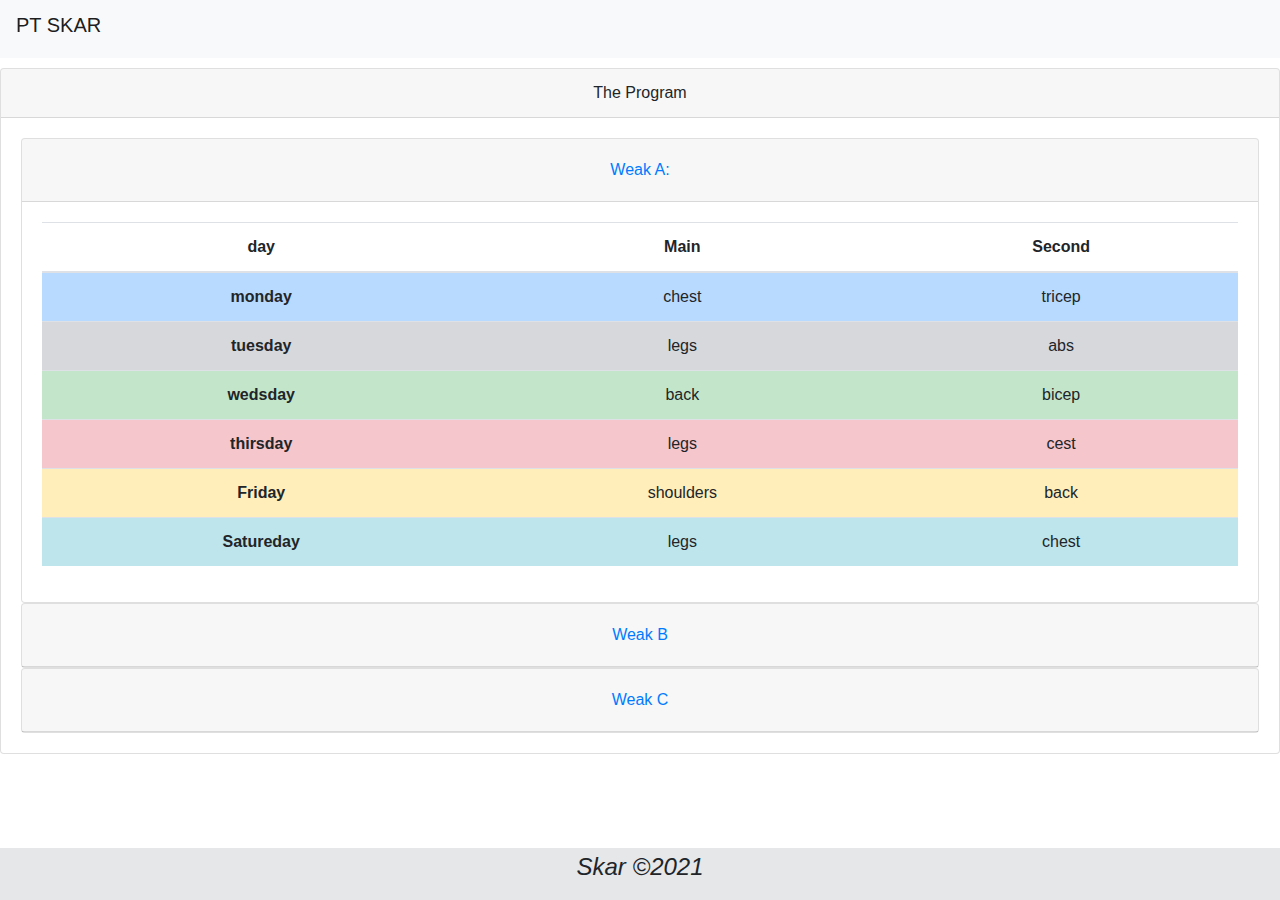
==== index.html @ 46abe0c2 "Add files via upload" ====
<!DOCTYPE html>
<html lang="en">
<head>
    <meta charset="UTF-8">
    <meta http-equiv="X-UA-Compatible" content="IE=edge">
    <meta name="viewport" content="width=device-width, initial-scale=1.0">
    <link rel="stylesheet" href="style.css">
    <link rel="stylesheet" href="https://maxcdn.bootstrapcdn.com/bootstrap/4.0.0/css/bootstrap.min.css" integrity="sha384-Gn5384xqQ1aoWXA+058RXPxPg6fy4IWvTNh0E263XmFcJlSAwiGgFAW/dAiS6JXm" crossorigin="anonymous">
    <title>Document</title>
</head>
<body>
    <header>
        <!-- As a heading -->
        <nav class="navbar navbar-light bg-light">
            <span class="navbar-brand mb-0 h1"><div class="title"><h5>PT SKAR<h5></class></span>
        </nav>
    </header>
    <div class="card text-center">
        <div class="card-header">
          The Program
        </div>
        
        <div class="card-body">

            <div id="accordion">
                <div class="card">
                <div class="card-header" id="headingOne">
                    <h5 class="mb-0">
                    <button class="btn btn-link" data-toggle="collapse" data-target="#collapseOne" aria-expanded="true" aria-controls="collapseOne">
                        Weak A:
                    </button>
                    </h5>
                </div>
            
                <div id="collapseOne" class="collapse show" aria-labelledby="headingOne" data-parent="#accordion">
                    <div class="card-body">
                        
                        <table class="table table-hover">
                            <thead>
                              <tr>
                                <th scope="col">day</th>
                                <th scope="col">Main</th>
                                <th scope="col">Second</th>
                              </tr>
                            </thead>
                            <tbody>

                             <tr class="table-primary" id="modaltable">
                                    <th scope="row">monday</th>
                                    <td>chest</td>
                                    <td>tricep</td>
                                </div>
                              </tr>
                              <tr class="table-secondary" id="modaltable1">
                                <th scope="row">tuesday</th>
                                <td>legs</td>
                                <td>abs</td>
                              </tr>
                              <tr class="table-success" id="modaltable2">
                                <th scope="row">wedsday</th>
                                <td>back</td>
                                <td>bicep</td>
                              </tr>
                              <tr class="table-danger" id="modaltable3">
                                <th scope="row">thirsday</th>
                                <td>legs</td>
                                <td>cest</td>
                              </tr>
                              <tr class="table-warning" id="modaltable4">
                                <th scope="row">Friday</th>
                                <td>shoulders</td>
                                <td>back</td>
                              </tr>
                              <tr class="table-info" id="modaltable5">
                                <th scope="row">Satureday</th>
                                <td>legs</td>
                                <td>chest</td>
                              </tr>
                            </tbody>
                          </table>
                    </div>
                </div>
                </div>
                <div class="card">
                <div class="card-header" id="headingTwo">
                    <h5 class="mb-0">
                    <button class="btn btn-link collapsed" data-toggle="collapse" data-target="#collapseTwo" aria-expanded="false" aria-controls="collapseTwo">
                        Weak B
                    </button>
                    </h5>
                </div>
                <div id="collapseTwo" class="collapse" aria-labelledby="headingTwo" data-parent="#accordion">
                    <div class="card-body">
                        <table  class="table table-hover">
                            <thead>
                              <tr>
                                <th scope="col">day</th>
                                <th scope="col">Main</th>
                                <th scope="col">Second</th>
                              </tr>
                            </thead>
                            <tbody>
                              <tr class="table-primary">
                                <th scope="row">monday</th>
                                <td>chest</td>
                                <td>tricep</td>
                              </tr>
                              <tr class="table-secondary">
                                <th scope="row">tuesday</th>
                                <td>legs</td>
                                <td>abs</td>
                              </tr>
                              <tr class="table-success">
                                <th scope="row">wedsday</th>
                                <td>back</td>
                                <td>bicep</td>
                              </tr>
                              <tr class="table-danger">
                                <th scope="row">thirsday</th>
                                <td>legs</td>
                                <td>cest</td>
                              </tr>
                              <tr class="table-warning">
                                <th scope="row">satureday</th>
                                <td>shoulders</td>
                                <td>back</td>
                              </tr>
                              <tr class="table-info">
                                <th scope="row">wedsday</th>
                                <td>legs</td>
                                <td>chest</td>
                              </tr>
                            </tbody>
                          </table>
                    </div>
                </div>
                </div>
                <div class="card">
                <div class="card-header" id="headingThree">
                    <h5 class="mb-0">
                    <button class="btn btn-link collapsed" data-toggle="collapse" data-target="#collapseThree" aria-expanded="false" aria-controls="collapseThree">
                        Weak C
                    </button>
                    </h5>
                </div>
                <div id="collapseThree" class="collapse" aria-labelledby="headingThree" data-parent="#accordion">
                    <div class="card-body">
                        <table  class="table table-hover">
                            <thead>
                              <tr>
                                <th scope="col">day</th>
                                <th scope="col">Main</th>
                                <th scope="col">Second</th>
                              </tr>
                              <tbody>
                                <tr class="table-primary">
                                  <th scope="row">monday</th>
                                  <td>chest</td>
                                  <td>tricep</td>
                                </tr>
                                <tr class="table-secondary">
                                  <th scope="row">tuesday</th>
                                  <td>legs</td>
                                  <td>abs</td>
                                </tr>
                                <tr class="table-success">
                                  <th scope="row">wedsday</th>
                                  <td>back</td>
                                  <td>bicep</td>
                                </tr>
                            </tbody>
                          </table>
                    </div>
                </div>
                </div>
            </div>
            <div class="modal fade" id="myModal">
            <div class="modal-dialog">
              <div class="modal-content">
                <div class="modal-header">
                  <button type="button" class="close" data-dismiss="modal" aria-label="Close"><span aria-hidden="true">&times;</span></button>
                </div>
                <div class="modal-body">
                    <table class="table">
                <!--WEEK1-MONDAY-->
                        <thead>
                          <tr>
                            <th scope="col">#</th>
                            <th scope="col">exercise</th>
                            <th scope="col">sets&reps</th>
                            <th scope="col">pause</th>
                          </tr>
                        </thead>
                        <tbody>
                          <tr>
                            <th scope="row">1</th>
                            <td>incline DBpress</td>
                            <td>4x12</td>
                            <td>1-2min</td>
                          </tr>
                          <tr>
                            <th scope="row">2</th>
                            <td>benchpress</td>
                            <td>4x10</td>
                            <td>2min</td>
                          </tr>
                          <tr>
                            <th scope="row">3</th>
                            <td>Machine seated chestPress</td>
                            <td>4x12</td>
                            <td>1-2min</td>
                          </tr>
                          <tr>
                            <th scope="row">4</th>
                            <td>cable-high to low</td>
                            <td>4x15</td>
                            <td>3min</td>
                          </tr>
                          <tr>
                            <th scope="row">5</th>
                            <td>cable pushdown</td>
                            <td>4x10</td>
                            <td>1min</td>
                          </tr>
                          <tr>
                            <th scope="row">6</th>
                            <td>single arm ropepull</td>
                            <td>4x10</td>
                            <td>1min</td>
                          </tr>
                          <tr>
                            <th scope="row">7</th>
                            <td>close bench</td>
                            <td>4x12</td>
                            <td>2min</td>
                          </tr>
                        </tbody>
                      </table>
                </div>
                <div class="modal-footer">

                </div>
              </div><!-- /.modal-content -->
            </div><!-- /.modal-dialog -->
          </div><!-- /.modal -->
        </div>

        <div class="modal fade" id="myModal1">
            <div class="modal-dialog">
              <div class="modal-content">
                <div class="modal-header">
                  <button type="button" class="close" data-dismiss="modal" aria-label="Close"><span aria-hidden="true">&times;</span></button>
                </div>
                <div class="modal-body">
                    <table class="table">
                <!--WEEK1-TUESDAY-->
                        <thead>
                            <tr>
                                <th scope="col">#</th>
                                <th scope="col">exercise</th>
                                <th scope="col">sets&reps</th>
                                <th scope="col">pause</th>
                              </tr>
                            </thead>
                            <tbody>
                              <tr>
                                <th scope="row">1</th>
                                <td>leg extentions</td>
                                <td>3x15</td>
                                <td>1-2min</td>
                              </tr>
                              <tr>
                                <th scope="row">2</th>
                                <td>leg press</td>
                                <td>4x12</td>
                                <td>2min</td>
                              </tr>
                              <tr>
                                <th scope="row">3</th>
                                <td>sumo DL</td>
                                <td>4x15</td>
                                <td>1min</td>
                              </tr>
                              <tr>
                                <th scope="row">4</th>
                                <td>squats</td>
                                <td>4x12</td>
                                <td>1min</td>
                              </tr>
                              <tr>
                                <th scope="row">5</th>
                                <td>hamstring-curls</td>
                                <td>4x15</td>
                                <td>1min</td>
                              </tr>
                              <tr>
                                <th scope="row">6</th>
                                <td>Ab Machine</td>
                                <td>4x12</td>
                                <td>2min</td>
                              </tr>
                            </tbody>
                      </table>
                </div>
                <div class="modal-footer">

                </div>
              </div><!-- /.modal-content -->
            </div><!-- /.modal-dialog -->
          </div><!-- /.modal -->
        </div>

        <div class="modal fade" id="myModal2">
            <div class="modal-dialog">
              <div class="modal-content">
                <div class="modal-header">
                  <button type="button" class="close" data-dismiss="modal" aria-label="Close"><span aria-hidden="true">&times;</span></button>
                </div>
                <div class="modal-body">
                    <table class="table">
                    <!--WEEK1-WEDSDAY-->
                        <thead>
                            <tr>
                                <th scope="col">#</th>
                                <th scope="col">exercise</th>
                                <th scope="col">sets&reps</th>
                                <th scope="col">pause</th>
                              </tr>
                            </thead>
                            <tbody>
                              <tr>
                                <th scope="row">1</th>
                                <td>lat-pulldowns</td>
                                <td>4x12</td>
                                <td>1-2min</td>
                              </tr>
                              <tr>
                                <th scope="row">2</th>
                                <td>cable-pullovers</td>
                                <td>4x15</td>
                                <td>2min</td>
                              </tr>
                              <tr>
                                <th scope="row">3</th>
                                <td>undergrip-seatedrows</td>
                                <td>4x12</td>
                                <td>1min</td>
                              </tr>
                              <tr>
                                <th scope="row">4</th>
                                <td>3/4 deadlift</td>
                                <td>4x10</td>
                                <td>1min</td>
                              </tr>
                              <tr>
                                <th scope="row">5</th>
                                <td>barbell-rows</td>
                                <td>4x10</td>
                                <td>1min</td>
                              </tr>
                              <tr>
                                <th scope="row">7</th>
                                <td>dbCurls</td>
                                <td>3x15</td>
                                <td>1min</td>
                              </tr>
                              <tr>
                                <th scope="row">6</th>
                                <td>Seated incline dbCurl</td>
                                <td>4x12</td>
                                <td>1min</td>
                              </tr>
                              <tr>
                                <th scope="row">7</th>
                                <td>21's</td>
                                <td>3x</td>
                                <td>1min</td>
                              </tr>
                              <tr>
                            </tbody>
                        </tbody>
                      </table>
                </div>
                <div class="modal-footer">

                </div>
              </div><!-- /.modal-content -->
            </div><!-- /.modal-dialog -->
          </div><!-- /.modal -->
        </div>

        <div class="modal fade" id="myModal3">
            <div class="modal-dialog">
              <div class="modal-content">
                <div class="modal-header">
                  <button type="button" class="close" data-dismiss="modal" aria-label="Close"><span aria-hidden="true">&times;</span></button>
                </div>
                <div class="modal-body">
                    <table class="table">
                    <!--WEEK1-FRIDAY-->
                        <thead>
                            <tr>
                                <th scope="col">#</th>
                                <th scope="col">exercise</th>
                                <th scope="col">sets&reps</th>
                                <th scope="col">pause</th>
                              </tr>
                            </thead>
                            <tbody>
                                <tr>
                                <th scope="row">1</th>
                                    <td>leg extentions</td>
                                    <td>3x15</td>
                                    <td>1-2min</td>
                                  </tr>
                                  <tr>
                                    <th scope="row">2</th>
                                    <td>leg press</td>
                                    <td>4x12</td>
                                    <td>2min</td>
                                  </tr>
                                  <tr>
                                    <th scope="row">3</th>
                                    <td>sumo DL</td>
                                    <td>4x15</td>
                                    <td>1min</td>
                                  </tr>
                                  <tr>
                                    <th scope="row">4</th>
                                    <td>squats</td>
                                    <td>4x12</td>
                                    <td>1min</td>
                                  </tr>
                                  <tr>
                                    <th scope="row">5</th>
                                    <td>hamstring-curls</td>
                                    <td>4x15</td>
                                    <td>1min</td>
                                  </tr>
                                  <tr>
                                    <th scope="row">1</th>
                                    <td>Decline-bench</td>
                                    <td>4x15</td>
                                    <td>1-2min</td>
                                  </tr>
                                  <tr>
                                    <th scope="row">2</th>
                                    <td>Machine seated chestPress</td>
                                    <td>4x12</td>
                                    <td>2min</td>
                                  </tr>
                                  <tr>
                                    <th scope="row">3</th>
                                    <td>seated flyes</td>
                                    <td>4x12</td>
                                    <td>1-2min</td>
                                  </tr>
                                  <tr>
                            </tbody>
                        </tbody>
                      </table>
                </div>
                <div class="modal-footer">

                </div>
              </div><!-- /.modal-content -->
            </div><!-- /.modal-dialog -->
          </div><!-- /.modal -->
        </div>

            <div class="modal fade" id="myModal4">
                <div class="modal-dialog">
                <div class="modal-content">
                    <div class="modal-header">
                    <button type="button" class="close" data-dismiss="modal" aria-label="Close"><span aria-hidden="true">&times;</span></button>
                    </div>
                    <div class="modal-body">
                        <table class="table">
                     <!--WEEK1-SATUREDAY-->                       
                            <thead>
                                <tr>
                                    <th scope="col">#</th>
                                    <th scope="col">exercise</th>
                                    <th scope="col">sets&reps</th>
                                    <th scope="col">pause</th>
                                  </tr>
                                </thead>
                                <tbody>
                                    <th scope="row">1</th>
                                    <td>side-laterals</td>
                                    <td>4x15</td>
                                    <td>1min</td>
                                  </tr>
                                  <tr>
                                    <th scope="row">2</th>
                                    <td>front-raieses</td>
                                    <td>4x15</td>
                                    <td>1min</td>
                                  </tr>
                                  <tr>
                                    <th scope="row">3</th>
                                    <td>Seated reardelt-flyes</td>
                                    <td>4x15</td>
                                    <td>1min</td>
                                  </tr>
                                  <tr>
                                    <th scope="row">4</th>
                                    <td>overhead press</td>
                                    <td>4x12</td>
                                    <td>2min</td>
                                  </tr>
                                  <tr>
                                    <th scope="row">4</th>
                                    <td>seated DBpress</td>
                                    <td>4x15</td>
                                    <td>1min</td>
                                  </tr>
                                  <th scope="row">1</th>
                                  <td>lat-pulldowns</td>
                                  <td>4x12</td>
                                  <td>1-2min</td>
                                </tr>
                                <tr>
                                  <th scope="row">2</th>
                                  <td>cable-pullovers</td>
                                  <td>4x15</td>
                                  <td>2min</td>
                                </tr>
                                <tr>
                                  <th scope="row">3</th>
                                  <td>undergrip-seatedrows</td>
                                  <td>4x12</td>
                                  <td>1min</td>
                                </tr>
                                <tr>
                                  <th scope="row">4</th>
                                  <td>3/4 deadlift</td>
                                  <td>4x10</td>
                                  <td>1min</td>
                                </tr>
                                <tr>
                                </tbody>
                            </tbody>
                          </table>
                    </div>
                    <div class="modal-footer">

                    </div>
                </div><!-- /.modal-content -->
                </div><!-- /.modal-dialog -->
            </div><!-- /.modal -->
            </div>

        <div class="modal fade" id="myModal5">
            <div class="modal-dialog">
            <div class="modal-content">
                <div class="modal-header">
                <button type="button" class="close" data-dismiss="modal" aria-label="Close"><span aria-hidden="true">&times;</span></button>
                </div>
                <div class="modal-body">
                    <table class="table">
                    <!--WEEK1-SATUREDAY-->
                        <thead>
                            <tr>
                                <th scope="col">#</th>
                                <th scope="col">exercise</th>
                                <th scope="col">sets&reps</th>
                                <th scope="col">pause</th>
                              </tr>
                            </thead>
                            <tbody>
                              <tr>
                                <th scope="row">1</th>
                                    <td>leg extentions</td>
                                    <td>3x15</td>
                                    <td>1-2min</td>
                                  </tr>
                                  <tr>
                                    <th scope="row">2</th>
                                    <td>leg press</td>
                                    <td>4x12</td>
                                    <td>2min</td>
                                  </tr>
                                  <tr>
                                    <th scope="row">3</th>
                                    <td>sumo DL</td>
                                    <td>4x15</td>
                                    <td>1min</td>
                                  </tr>
                                  <tr>
                                    <th scope="row">4</th>
                                    <td>squats</td>
                                    <td>4x12</td>
                                    <td>1min</td>
                                  </tr>
                                  <tr>
                                    <th scope="row">5</th>
                                    <td>hamstring-curls</td>
                                    <td>4x15</td>
                                    <td>1min</td>
                                  </tr>
                            </tbody>
                        </tbody>
                      </table>
                </div>
                <div class="modal-footer">

                </div>
            </div><!-- /.modal-content -->
            </div><!-- /.modal-dialog -->
        </div><!-- /.modal -->
        </div>

        <footer id="footer">
            <h4>Skar &copy2021</h4>
        </footer>
    
      <script src="https://code.jquery.com/jquery-3.2.1.slim.min.js" integrity="sha384-KJ3o2DKtIkvYIK3UENzmM7KCkRr/rE9/Qpg6aAZGJwFDMVNA/GpGFF93hXpG5KkN" crossorigin="anonymous"></script>
        <script src="https://cdnjs.cloudflare.com/ajax/libs/popper.js/1.12.9/umd/popper.min.js" integrity="sha384-ApNbgh9B+Y1QKtv3Rn7W3mgPxhU9K/ScQsAP7hUibX39j7fakFPskvXusvfa0b4Q" crossorigin="anonymous"></script>
        <script src="https://maxcdn.bootstrapcdn.com/bootstrap/4.0.0/js/bootstrap.min.js" integrity="sha384-JZR6Spejh4U02d8jOt6vLEHfe/JQGiRRSQQxSfFWpi1MquVdAyjUar5+76PVCmYl" crossorigin="anonymous">
        
        </script>
        <script src="/app.js">
        </script>
</body>
</html>
---- style.css ----
#modaltable{
    cursor: pointer;
}

#footer{
    font-family: Arial, sans-serif;
    font-style:italic;
    font-weight: bold;

    padding-top: 5px;
    padding-bottom: 10px;
    background-color: rgb(229, 231, 233);
    text-align: center;
    position: fixed;
    bottom: 0px;
    width: 100%;
    display: block;
}

header{
    margin-bottom: 10px;
}
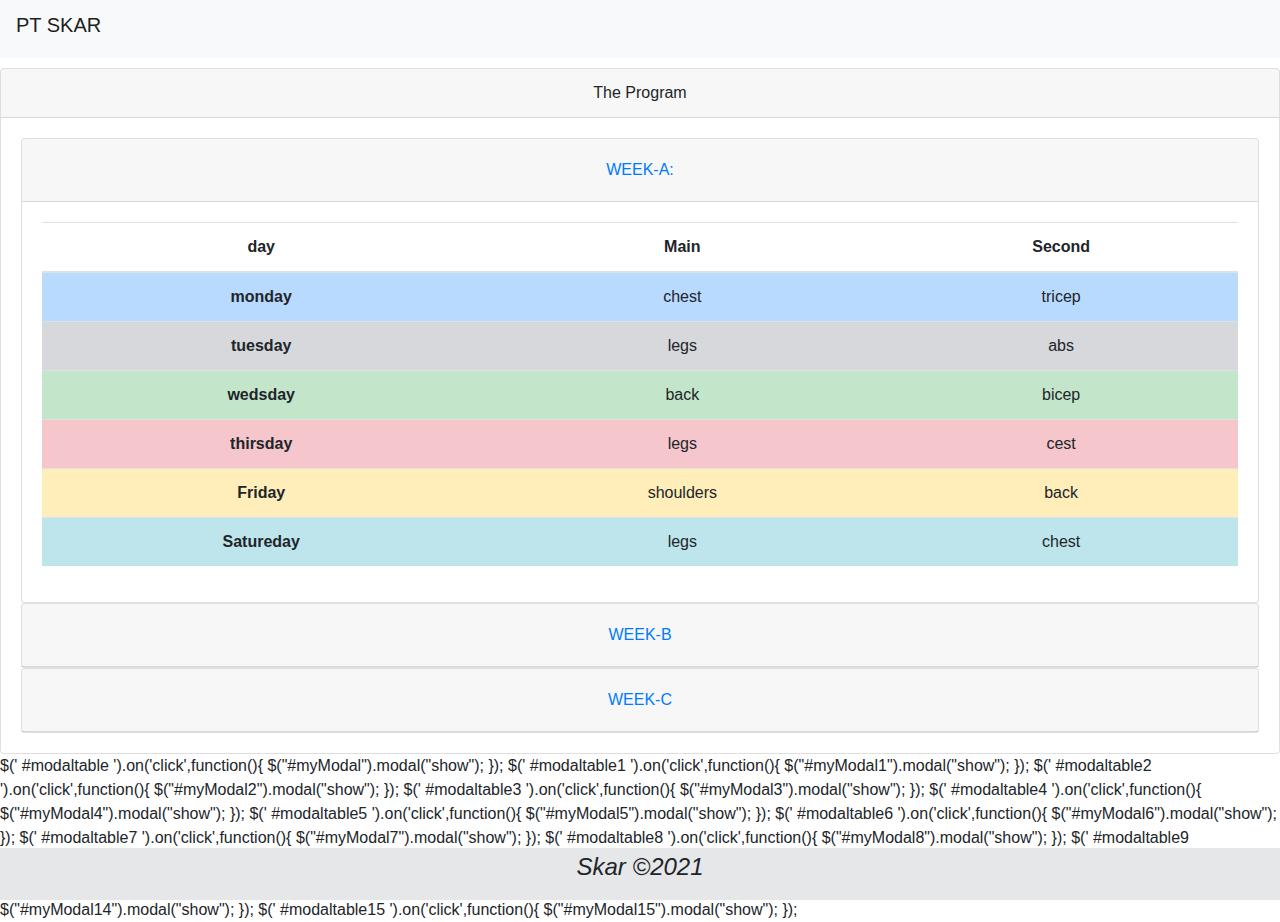
==== commit 06f49084: "Update index.html" ====
--- a/index.html
+++ b/index.html
@@ -27,7 +27,7 @@
                 <div class="card-header" id="headingOne">
                     <h5 class="mb-0">
                     <button class="btn btn-link" data-toggle="collapse" data-target="#collapseOne" aria-expanded="true" aria-controls="collapseOne">
-                        Weak A:
+                        WEEK-A:
                     </button>
                     </h5>
                 </div>
@@ -85,7 +85,7 @@
                 <div class="card-header" id="headingTwo">
                     <h5 class="mb-0">
                     <button class="btn btn-link collapsed" data-toggle="collapse" data-target="#collapseTwo" aria-expanded="false" aria-controls="collapseTwo">
-                        Weak B
+                      WEEK-B
                     </button>
                     </h5>
                 </div>
@@ -100,33 +100,33 @@
                               </tr>
                             </thead>
                             <tbody>
-                              <tr class="table-primary">
+                              <tr class="table-primary" id="modaltable6">
                                 <th scope="row">monday</th>
+                                <td>Shoulders</td>
+                                <td>arms</td>
+                              </tr>
+                              <tr class="table-secondary" id="modaltable7">
+                                <th scope="row">tuesday</th>
+                                <td>chest</td>
+                                <td>back</td>
+                              </tr>
+                              <tr class="table-success" id="modaltable8">
+                                <th scope="row">wedsday</th>
+                                <td>legs</td>
+                                <td>bicep</td>
+                              </tr>
+                              <tr class="table-danger" id="modaltable9">
+                                <th scope="row">thirsday</th>
                                 <td>chest</td>
                                 <td>tricep</td>
                               </tr>
-                              <tr class="table-secondary">
-                                <th scope="row">tuesday</th>
-                                <td>legs</td>
-                                <td>abs</td>
-                              </tr>
-                              <tr class="table-success">
-                                <th scope="row">wedsday</th>
-                                <td>back</td>
-                                <td>bicep</td>
-                              </tr>
-                              <tr class="table-danger">
-                                <th scope="row">thirsday</th>
-                                <td>legs</td>
-                                <td>cest</td>
-                              </tr>
-                              <tr class="table-warning">
-                                <th scope="row">satureday</th>
+                              <tr class="table-warning" id="modaltable10">
+                                <th scope="row">Friday</th>
                                 <td>shoulders</td>
                                 <td>back</td>
                               </tr>
-                              <tr class="table-info">
-                                <th scope="row">wedsday</th>
+                              <tr class="table-info" id="modaltable11">
+                                <th scope="row">Satureday</th>
                                 <td>legs</td>
                                 <td>chest</td>
                               </tr>
@@ -139,13 +139,14 @@
                 <div class="card-header" id="headingThree">
                     <h5 class="mb-0">
                     <button class="btn btn-link collapsed" data-toggle="collapse" data-target="#collapseThree" aria-expanded="false" aria-controls="collapseThree">
-                        Weak C
+                      WEEK-C
                     </button>
                     </h5>
                 </div>
                 <div id="collapseThree" class="collapse" aria-labelledby="headingThree" data-parent="#accordion">
                     <div class="card-body">
                         <table  class="table table-hover">
+                          <!--WEEK-C-->
                             <thead>
                               <tr>
                                 <th scope="col">day</th>
@@ -153,20 +154,20 @@
                                 <th scope="col">Second</th>
                               </tr>
                               <tbody>
-                                <tr class="table-primary">
+                                <tr class="table-primary" id="modaltable12">
                                   <th scope="row">monday</th>
                                   <td>chest</td>
-                                  <td>tricep</td>
+                                  <td>arms</td>
                                 </tr>
-                                <tr class="table-secondary">
-                                  <th scope="row">tuesday</th>
+                                <tr class="table-secondary" id="modaltable13">
+                                  <th scope="row">wedsday</th>
+                                  <td>back</td>
+                                  <td>shoulders</td>
+                                </tr>
+                                <tr class="table-success" id="modaltable14">
+                                  <th scope="row">Friday</th>
                                   <td>legs</td>
                                   <td>abs</td>
-                                </tr>
-                                <tr class="table-success">
-                                  <th scope="row">wedsday</th>
-                                  <td>back</td>
-                                  <td>bicep</td>
                                 </tr>
                             </tbody>
                           </table>
@@ -476,7 +477,7 @@
                     </div>
                     <div class="modal-body">
                         <table class="table">
-                     <!--WEEK1-SATUREDAY-->                       
+                     <!--WEEK1-FRIDAY-->                       
                             <thead>
                                 <tr>
                                     <th scope="col">#</th>
@@ -538,7 +539,6 @@
                                   <td>4x10</td>
                                   <td>1min</td>
                                 </tr>
-                                <tr>
                                 </tbody>
                             </tbody>
                           </table>
@@ -599,6 +599,30 @@
                                     <td>4x15</td>
                                     <td>1min</td>
                                   </tr>
+                                  <tr>
+                                    <th scope="row">6</th>
+                                    <td>incline DBpress</td>
+                                    <td>4x12</td>
+                                    <td>1-2min</td>
+                                  </tr>
+                                  <tr>
+                                    <th scope="row">7</th>
+                                    <td>benchpress</td>
+                                    <td>4x10</td>
+                                    <td>2min</td>
+                                  </tr>
+                                  <tr>
+                                    <th scope="row">8</th>
+                                    <td>Machine seated chestPress</td>
+                                    <td>4x12</td>
+                                    <td>1-2min</td>
+                                  </tr>
+                                  <tr>
+                                    <th scope="row">9</th>
+                                    <td>cable-high to low</td>
+                                    <td>4x15</td>
+                                    <td>3min</td>
+                                  </tr>
                             </tbody>
                         </tbody>
                       </table>
@@ -610,6 +634,485 @@
             </div><!-- /.modal-dialog -->
         </div><!-- /.modal -->
         </div>
+        <div class="modal fade" id="myModal6">
+          <div class="modal-dialog">
+            <div class="modal-content">
+              <div class="modal-header">
+                <button type="button" class="close" data-dismiss="modal" aria-label="Close"><span aria-hidden="true">&times;</span></button>
+              </div>
+              <div class="modal-body">
+                  <table class="table">
+              <!--WEEKB-MONDAY-->
+                      <thead>
+                          <tr>
+                              <th scope="col">#</th>
+                              <th scope="col">exercise</th>
+                              <th scope="col">sets&reps</th>
+                              <th scope="col">pause</th>
+                            </tr>
+                          </thead>
+                          <tbody>
+                            <tr>
+                              <th scope="row">1</th>
+                              <td>heavy side-laterals</td>
+                              <td>4x10</td>
+                              <td>2min</td>
+                            </tr>
+                            <tr>
+                              <th scope="row">2</th>
+                              <td>overhead Press</td>
+                              <td>4x8</td>
+                              <td>2min</td>
+                            </tr>
+                            <tr>
+                              <th scope="row">3</th>
+                              <td>seated DBpress</td>
+                              <td>4x10</td>
+                              <td>1min</td>
+                            </tr>
+                            <tr>
+                              <th scope="row">4</th>
+                              <td>cable front-raise</td>
+                              <td>4x10 with 30sec iso on last rep</td>
+                              <td>1min</td>
+                            </tr>
+                            <tr>
+                              <th scope="row">5</th>
+                              <td>rear-delt Machine</td>
+                              <td>4x12</td>
+                              <td>2min</td>
+                            </tr>
+                            <tr>
+                              <th scope="row">6</th>
+                              <td>db-curl</td>
+                              <td>4x12</td>
+                              <td>1min</td>
+                            </tr>
+                            <tr>
+                              <th scope="row">7</th>
+                              <td>bb-curl</td>
+                              <td>3x8</td>
+                              <td>2min</td>
+                            </tr>
+                            <tr>
+                              <th scope="row">8</th>
+                              <td>hammer curl</td>
+                              <td>4x12</td>
+                              <td>1min</td>
+                            </tr>
+                            <tr>
+                              <th scope="row">9</th>
+                              <td>cable pushdown</td>
+                              <td>4x10</td>
+                              <td>2min</td>
+                            </tr>
+                            <tr>
+                              <th scope="row">10</th>
+                              <td>single-arm pull</td>
+                              <td>3x12</td>
+                              <td>2min</td>
+                            </tr>
+                            <tr>
+                              <th scope="row">11</th>
+                              <td>db scullcrusher</td>
+                              <td>3x10</td>
+                              <td>2min</td>
+                            </tr>
+                            <tr>
+                              <th scope="row">12</th>
+                              <td>Ab Machine</td>
+                              <td>4x12</td>
+                              <td>1min</td>
+                            </tr>
+                          </tbody>
+                    </table>
+              </div>
+              <div class="modal-footer">
+
+              </div>
+            </div><!-- /.modal-content -->
+          </div><!-- /.modal-dialog -->
+        </div><!-- /.modal -->
+      </div>
+      <div class="modal fade" id="myModal7">
+        <div class="modal-dialog">
+          <div class="modal-content">
+            <div class="modal-header">
+              <button type="button" class="close" data-dismiss="modal" aria-label="Close"><span aria-hidden="true">&times;</span></button>
+            </div>
+            <div class="modal-body">
+                <table class="table">
+            <!--WEEKB-TUESDAY-->
+                    <thead>
+                        <tr>
+                            <th scope="col">#</th>
+                            <th scope="col">exercise</th>
+                            <th scope="col">sets&reps</th>
+                            <th scope="col">pause</th>
+                          </tr>
+                        </thead>
+                        <tbody>
+                          <tr>
+                            <th scope="row">1</th>
+                            <td>incline dbPress</td>
+                            <td>4x8-10</td>
+                            <td>2min</td>
+                          </tr>
+                          <tr>
+                            <th scope="row">2</th>
+                            <td>bb press</td>
+                            <td>3x8</td>
+                            <td>2min</td>
+                          </tr>
+                          <tr>
+                            <th scope="row">3</th>
+                            <td>Decline-bench</td>
+                            <td>4x10</td>
+                            <td>2min</td>
+                          </tr>
+                          <tr>
+                            <th scope="row">4</th>
+                            <td>pec-dec</td>
+                            <td>4x10</td>
+                            <td>2min</td>
+                          </tr>
+                          <tr>
+                            <th scope="row">5</th>
+                            <td>pullups</td>
+                            <td>3x12</td>
+                            <td>1min</td>
+                          </tr>
+                          <tr>
+                            <th scope="row">6</th>
+                            <td>db-pullover</td>
+                            <td>4x10</td>
+                            <td>2min</td>
+                          </tr>
+                          <tr>
+                            <th scope="row">7</th>
+                            <td>t-bar rows</td>
+                            <td>3x12</td>
+                            <td>2min</td>
+                          </tr>
+                          <tr>
+                            <th scope="row">8</th>
+                            <td>deadlift</td>
+                            <td>4x10</td>
+                            <td>2min</td>
+                          </tr>
+                          <tr>
+                            <th scope="row">9</th>
+                            <td>Ab Machine</td>
+                            <td>4x12</td>
+                            <td>1min</td>
+                          </tr>
+                        </tbody>
+                  </table>
+            </div>
+            <div class="modal-footer">
+
+            </div>
+          </div><!-- /.modal-content -->
+        </div><!-- /.modal-dialog -->
+      </div><!-- /.modal -->
+    </div>
+    <div class="modal fade" id="myModal8">
+      <div class="modal-dialog">
+        <div class="modal-content">
+          <div class="modal-header">
+            <button type="button" class="close" data-dismiss="modal" aria-label="Close"><span aria-hidden="true">&times;</span></button>
+          </div>
+          <div class="modal-body">
+              <table class="table">
+          <!--WEEKB-WEDSDAY-->
+                  <thead>
+                      <tr>
+                          <th scope="col">#</th>
+                          <th scope="col">exercise</th>
+                          <th scope="col">sets&reps</th>
+                          <th scope="col">pause</th>
+                        </tr>
+                      </thead>
+                      <tbody>
+                        <tr>
+                          <th scope="row">1</th>
+                          <td>squats</td>
+                          <td>3x10</td>
+                          <td>2min</td>
+                        </tr>
+                        <tr>
+                          <th scope="row">2</th>
+                          <td>leg press</td>
+                          <td>3x8</td>
+                          <td>2min</td>
+                        </tr>
+                        <tr>
+                          <th scope="row">3</th>
+                          <td>sumo dl</td>
+                          <td>4x8</td>
+                          <td>2min</td>
+                        </tr>
+                        <tr>
+                          <th scope="row">4</th>
+                          <td>hamstring-curls</td>
+                          <td>4x10</td>
+                          <td>1min</td>
+                        </tr>
+                        <tr>
+                          <th scope="row">5</th>
+                          <td></td>
+                          <td>3x12</td>
+                          <td>1min</td>
+                        </tr>
+                        <tr>
+                          <th scope="row">7</th>
+                          <td>db-pullover</td>
+                          <td>4x10</td>
+                          <td>2min</td>
+                        </tr>
+                        <tr>
+                          <th scope="row">8</th>
+                          <td>t-bar rows</td>
+                          <td>3x12</td>
+                          <td>2min</td>
+                        </tr>
+                        <tr>
+                          <th scope="row">9</th>
+                          <td>deadlift</td>
+                          <td>4x10</td>
+                          <td>2min</td>
+                        </tr>
+                        <th scope="row">10</th>
+                        <td>db-curl</td>
+                        <td>4x8</td>
+                        <td>1min</td>
+                      </tr>
+                      <tr>
+                        <th scope="row">11</th>
+                        <td>bb-curl</td>
+                        <td>3x10</td>
+                        <td>2min</td>
+                      </tr>
+                      <tr>
+                        <th scope="row">12</th>
+                        <td>hammer curl</td>
+                        <td>4x8</td>
+                        <td>1min</td>
+                      </tr>
+                        <tr>
+                          <th scope="row">9</th>
+                          <td>Ab Machine</td>
+                          <td>4x12</td>
+                          <td>1min</td>
+                        </tr>
+                      </tbody>
+                </table>
+          </div>
+          <div class="modal-footer">
+
+          </div>
+        </div><!-- /.modal-content -->
+      </div><!-- /.modal-dialog -->
+    </div><!-- /.modal -->
+  </div>
+      <div class="modal fade" id="myModal8">
+      <div class="modal-dialog">
+        <div class="modal-content">
+          <div class="modal-header">
+            <button type="button" class="close" data-dismiss="modal" aria-label="Close"><span aria-hidden="true">&times;</span></button>
+          </div>
+          <div class="modal-body">
+              <table class="table">
+          <!--WEEKB-WEDSDAY-->
+                  <thead>
+                      <tr>
+                          <th scope="col">#</th>
+                          <th scope="col">exercise</th>
+                          <th scope="col">sets&reps</th>
+                          <th scope="col">pause</th>
+                        </tr>
+                      </thead>
+                      <tbody>
+                        <tr>
+                          <th scope="row">1</th>
+                          <td>squats</td>
+                          <td>3x10</td>
+                          <td>2min</td>
+                        </tr>
+                        <tr>
+                          <th scope="row">2</th>
+                          <td>leg press</td>
+                          <td>3x8</td>
+                          <td>2min</td>
+                        </tr>
+                        <tr>
+                          <th scope="row">3</th>
+                          <td>sumo dl</td>
+                          <td>4x8</td>
+                          <td>2min</td>
+                        </tr>
+                        <tr>
+                          <th scope="row">4</th>
+                          <td>hamstring-curls</td>
+                          <td>4x10</td>
+                          <td>1min</td>
+                        </tr>
+                        <tr>
+                          <th scope="row">5</th>
+                          <td></td>
+                          <td>3x12</td>
+                          <td>1min</td>
+                        </tr>
+                        <tr>
+                          <th scope="row">7</th>
+                          <td>db-pullover</td>
+                          <td>4x10</td>
+                          <td>2min</td>
+                        </tr>
+                        <tr>
+                          <th scope="row">8</th>
+                          <td>t-bar rows</td>
+                          <td>3x12</td>
+                          <td>2min</td>
+                        </tr>
+                        <tr>
+                          <th scope="row">9</th>
+                          <td>deadlift</td>
+                          <td>4x10</td>
+                          <td>2min</td>
+                        </tr>
+                        <th scope="row">10</th>
+                        <td>db-curl</td>
+                        <td>4x8</td>
+                        <td>1min</td>
+                      </tr>
+                      <tr>
+                        <th scope="row">11</th>
+                        <td>bb-curl</td>
+                        <td>3x10</td>
+                        <td>2min</td>
+                      </tr>
+                      <tr>
+                        <th scope="row">12</th>
+                        <td>hammer curl</td>
+                        <td>4x8</td>
+                        <td>1min</td>
+                      </tr>
+                        <tr>
+                          <th scope="row">9</th>
+                          <td>Ab Machine</td>
+                          <td>4x12</td>
+                          <td>1min</td>
+                        </tr>
+                      </tbody>
+                </table>
+          </div>
+          <div class="modal-footer">
+
+          </div>
+        </div><!-- /.modal-content -->
+      </div><!-- /.modal-dialog -->
+    </div><!-- /.modal -->
+  </div>
+  <div class="modal fade" id="myModal9">
+    <div class="modal-dialog">
+      <div class="modal-content">
+        <div class="modal-header">
+          <button type="button" class="close" data-dismiss="modal" aria-label="Close"><span aria-hidden="true">&times;</span></button>
+        </div>
+        <div class="modal-body">
+            <table class="table">
+        <!--WEEKB-THIRSDAY-->
+                <thead>
+                    <tr>
+                        <th scope="col">#</th>
+                        <th scope="col">exercise</th>
+                        <th scope="col">sets&reps</th>
+                        <th scope="col">pause</th>
+                      </tr>
+                    </thead>
+                    <tbody>
+                      <tr>
+                        <th scope="row">1</th>
+                        <td>squats</td>
+                        <td>3x10</td>
+                        <td>2min</td>
+                      </tr>
+                      <tr>
+                        <th scope="row">2</th>
+                        <td>leg press</td>
+                        <td>3x8</td>
+                        <td>2min</td>
+                      </tr>
+                      <tr>
+                        <th scope="row">3</th>
+                        <td>sumo dl</td>
+                        <td>4x8</td>
+                        <td>2min</td>
+                      </tr>
+                      <tr>
+                        <th scope="row">4</th>
+                        <td>hamstring-curls</td>
+                        <td>4x10</td>
+                        <td>1min</td>
+                      </tr>
+                      <tr>
+                        <th scope="row">5</th>
+                        <td></td>
+                        <td>3x12</td>
+                        <td>1min</td>
+                      </tr>
+                      <tr>
+                        <th scope="row">7</th>
+                        <td>db-pullover</td>
+                        <td>4x10</td>
+                        <td>2min</td>
+                      </tr>
+                      <tr>
+                        <th scope="row">8</th>
+                        <td>t-bar rows</td>
+                        <td>3x12</td>
+                        <td>2min</td>
+                      </tr>
+                      <tr>
+                        <th scope="row">9</th>
+                        <td>deadlift</td>
+                        <td>4x10</td>
+                        <td>2min</td>
+                      </tr>
+                      <th scope="row">10</th>
+                      <td>db-curl</td>
+                      <td>4x8</td>
+                      <td>1min</td>
+                    </tr>
+                    <tr>
+                      <th scope="row">11</th>
+                      <td>bb-curl</td>
+                      <td>3x10</td>
+                      <td>2min</td>
+                    </tr>
+                    <tr>
+                      <th scope="row">12</th>
+                      <td>hammer curl</td>
+                      <td>4x8</td>
+                      <td>1min</td>
+                    </tr>
+                      <tr>
+                        <th scope="row">9</th>
+                        <td>Ab Machine</td>
+                        <td>4x12</td>
+                        <td>1min</td>
+                      </tr>
+                    </tbody>
+              </table>
+        </div>
+        <div class="modal-footer">
+
+        </div>
+      </div><!-- /.modal-content -->
+    </div><!-- /.modal-dialog -->
+  </div><!-- /.modal -->
+</div>
 
         <footer id="footer">
             <h4>Skar &copy2021</h4>
@@ -620,7 +1123,64 @@
         <script src="https://maxcdn.bootstrapcdn.com/bootstrap/4.0.0/js/bootstrap.min.js" integrity="sha384-JZR6Spejh4U02d8jOt6vLEHfe/JQGiRRSQQxSfFWpi1MquVdAyjUar5+76PVCmYl" crossorigin="anonymous">
         
         </script>
-        <script src="/app.js">
+        $(' #modaltable ').on('click',function(){
+    $("#myModal").modal("show");
+});
+
+$(' #modaltable1 ').on('click',function(){
+    $("#myModal1").modal("show");
+});
+
+$(' #modaltable2 ').on('click',function(){
+    $("#myModal2").modal("show");
+});
+
+$(' #modaltable3 ').on('click',function(){
+    $("#myModal3").modal("show");
+});
+
+$(' #modaltable4 ').on('click',function(){
+    $("#myModal4").modal("show");
+});
+
+$(' #modaltable5 ').on('click',function(){
+    $("#myModal5").modal("show");
+});
+$(' #modaltable6 ').on('click',function(){
+    $("#myModal6").modal("show");
+});
+
+$(' #modaltable7 ').on('click',function(){
+    $("#myModal7").modal("show");
+});
+
+$(' #modaltable8 ').on('click',function(){
+    $("#myModal8").modal("show");
+});
+
+$(' #modaltable9 ').on('click',function(){
+    $("#myModal9").modal("show");
+});
+
+$(' #modaltable11 ').on('click',function(){
+    $("#myModal11").modal("show");
+});
+
+$(' #modaltable12 ').on('click',function(){
+    $("#myModal12").modal("show");
+});
+$(' #modaltable13 ').on('click',function(){
+    $("#myModal3").modal("show");
+});
+
+$(' #modaltable14 ').on('click',function(){
+    $("#myModal14").modal("show");
+});
+
+$(' #modaltable15 ').on('click',function(){
+    $("#myModal15").modal("show");
+});
+
         </script>
 </body>
-</html>+</html>
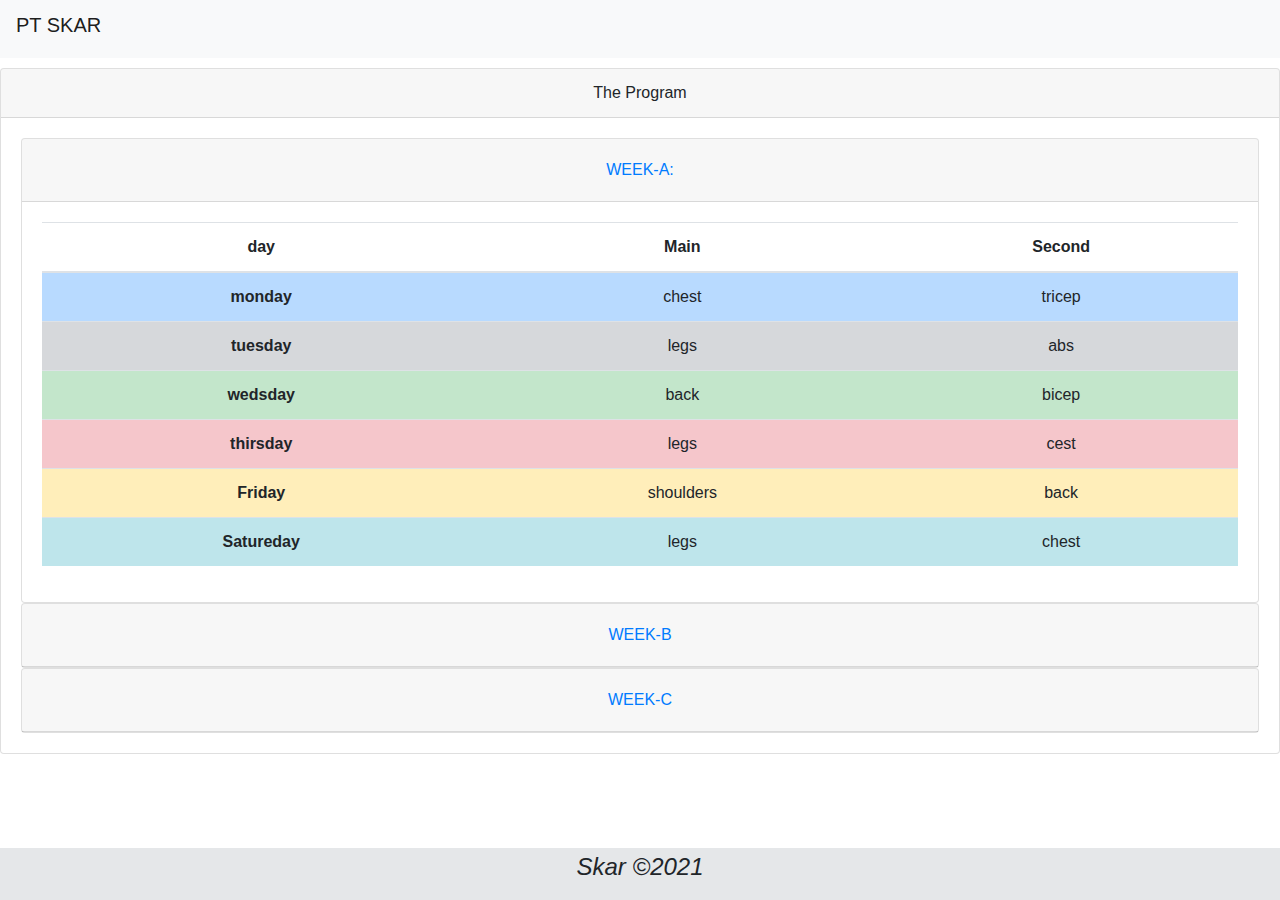
==== commit 9faba7d1: "Update index.html" ====
--- a/index.html
+++ b/index.html
@@ -1122,65 +1122,65 @@
         <script src="https://cdnjs.cloudflare.com/ajax/libs/popper.js/1.12.9/umd/popper.min.js" integrity="sha384-ApNbgh9B+Y1QKtv3Rn7W3mgPxhU9K/ScQsAP7hUibX39j7fakFPskvXusvfa0b4Q" crossorigin="anonymous"></script>
         <script src="https://maxcdn.bootstrapcdn.com/bootstrap/4.0.0/js/bootstrap.min.js" integrity="sha384-JZR6Spejh4U02d8jOt6vLEHfe/JQGiRRSQQxSfFWpi1MquVdAyjUar5+76PVCmYl" crossorigin="anonymous">
         
-        </script>
-        $(' #modaltable ').on('click',function(){
-    $("#myModal").modal("show");
-});
-
-$(' #modaltable1 ').on('click',function(){
-    $("#myModal1").modal("show");
-});
-
-$(' #modaltable2 ').on('click',function(){
-    $("#myModal2").modal("show");
-});
-
-$(' #modaltable3 ').on('click',function(){
-    $("#myModal3").modal("show");
-});
-
-$(' #modaltable4 ').on('click',function(){
-    $("#myModal4").modal("show");
-});
-
-$(' #modaltable5 ').on('click',function(){
-    $("#myModal5").modal("show");
-});
-$(' #modaltable6 ').on('click',function(){
-    $("#myModal6").modal("show");
-});
-
-$(' #modaltable7 ').on('click',function(){
-    $("#myModal7").modal("show");
-});
-
-$(' #modaltable8 ').on('click',function(){
-    $("#myModal8").modal("show");
-});
-
-$(' #modaltable9 ').on('click',function(){
-    $("#myModal9").modal("show");
-});
-
-$(' #modaltable11 ').on('click',function(){
-    $("#myModal11").modal("show");
-});
-
-$(' #modaltable12 ').on('click',function(){
-    $("#myModal12").modal("show");
-});
-$(' #modaltable13 ').on('click',function(){
-    $("#myModal3").modal("show");
-});
-
-$(' #modaltable14 ').on('click',function(){
-    $("#myModal14").modal("show");
-});
-
-$(' #modaltable15 ').on('click',function(){
-    $("#myModal15").modal("show");
-});
-
-        </script>
+            <script>
+              $(' #modaltable ').on('click',function(){
+                $("#myModal").modal("show");
+            });
+
+            $(' #modaltable1 ').on('click',function(){
+                $("#myModal1").modal("show");
+            });
+
+            $(' #modaltable2 ').on('click',function(){
+                $("#myModal2").modal("show");
+            });
+
+            $(' #modaltable3 ').on('click',function(){
+                $("#myModal3").modal("show");
+            });
+
+            $(' #modaltable4 ').on('click',function(){
+                $("#myModal4").modal("show");
+            });
+
+            $(' #modaltable5 ').on('click',function(){
+                $("#myModal5").modal("show");
+            });
+            $(' #modaltable6 ').on('click',function(){
+                $("#myModal6").modal("show");
+            });
+
+            $(' #modaltable7 ').on('click',function(){
+                $("#myModal7").modal("show");
+            });
+
+            $(' #modaltable8 ').on('click',function(){
+                $("#myModal8").modal("show");
+            });
+
+            $(' #modaltable9 ').on('click',function(){
+                $("#myModal9").modal("show");
+            });
+
+            $(' #modaltable11 ').on('click',function(){
+                $("#myModal11").modal("show");
+            });
+
+            $(' #modaltable12 ').on('click',function(){
+                $("#myModal12").modal("show");
+            });
+            $(' #modaltable13 ').on('click',function(){
+                $("#myModal3").modal("show");
+            });
+
+            $(' #modaltable14 ').on('click',function(){
+                $("#myModal14").modal("show");
+            });
+
+            $(' #modaltable15 ').on('click',function(){
+                $("#myModal15").modal("show");
+            });
+
+            </script>
 </body>
 </html>
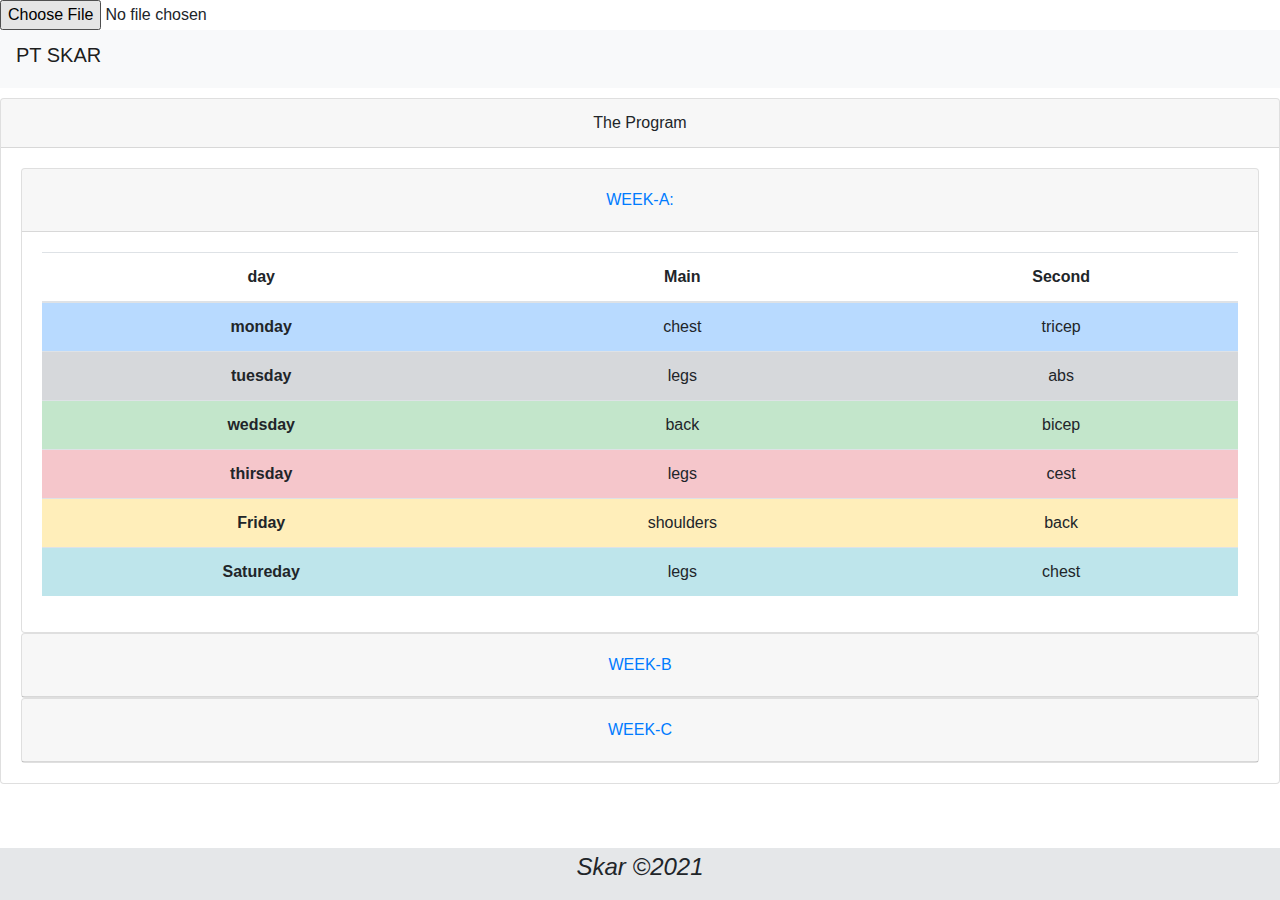
==== commit de180bc6: "Update index.html" ====
--- a/index.html
+++ b/index.html
@@ -10,6 +10,7 @@
 </head>
 <body>
     <header>
+        <input type="file" accept="image/*" capture="camera" />
         <!-- As a heading -->
         <nav class="navbar navbar-light bg-light">
             <span class="navbar-brand mb-0 h1"><div class="title"><h5>PT SKAR<h5></class></span>
@@ -859,24 +860,6 @@
                           <td>1min</td>
                         </tr>
                         <tr>
-                          <th scope="row">5</th>
-                          <td></td>
-                          <td>3x12</td>
-                          <td>1min</td>
-                        </tr>
-                        <tr>
-                          <th scope="row">7</th>
-                          <td>db-pullover</td>
-                          <td>4x10</td>
-                          <td>2min</td>
-                        </tr>
-                        <tr>
-                          <th scope="row">8</th>
-                          <td>t-bar rows</td>
-                          <td>3x12</td>
-                          <td>2min</td>
-                        </tr>
-                        <tr>
                           <th scope="row">9</th>
                           <td>deadlift</td>
                           <td>4x10</td>
@@ -1122,65 +1105,66 @@
         <script src="https://cdnjs.cloudflare.com/ajax/libs/popper.js/1.12.9/umd/popper.min.js" integrity="sha384-ApNbgh9B+Y1QKtv3Rn7W3mgPxhU9K/ScQsAP7hUibX39j7fakFPskvXusvfa0b4Q" crossorigin="anonymous"></script>
         <script src="https://maxcdn.bootstrapcdn.com/bootstrap/4.0.0/js/bootstrap.min.js" integrity="sha384-JZR6Spejh4U02d8jOt6vLEHfe/JQGiRRSQQxSfFWpi1MquVdAyjUar5+76PVCmYl" crossorigin="anonymous">
         
-            <script>
-              $(' #modaltable ').on('click',function(){
-                $("#myModal").modal("show");
-            });
-
-            $(' #modaltable1 ').on('click',function(){
-                $("#myModal1").modal("show");
-            });
-
-            $(' #modaltable2 ').on('click',function(){
-                $("#myModal2").modal("show");
-            });
-
-            $(' #modaltable3 ').on('click',function(){
-                $("#myModal3").modal("show");
-            });
-
-            $(' #modaltable4 ').on('click',function(){
-                $("#myModal4").modal("show");
-            });
-
-            $(' #modaltable5 ').on('click',function(){
-                $("#myModal5").modal("show");
-            });
-            $(' #modaltable6 ').on('click',function(){
-                $("#myModal6").modal("show");
-            });
-
-            $(' #modaltable7 ').on('click',function(){
-                $("#myModal7").modal("show");
-            });
-
-            $(' #modaltable8 ').on('click',function(){
-                $("#myModal8").modal("show");
-            });
-
-            $(' #modaltable9 ').on('click',function(){
-                $("#myModal9").modal("show");
-            });
-
-            $(' #modaltable11 ').on('click',function(){
-                $("#myModal11").modal("show");
-            });
-
-            $(' #modaltable12 ').on('click',function(){
-                $("#myModal12").modal("show");
-            });
-            $(' #modaltable13 ').on('click',function(){
-                $("#myModal3").modal("show");
-            });
-
-            $(' #modaltable14 ').on('click',function(){
-                $("#myModal14").modal("show");
-            });
-
-            $(' #modaltable15 ').on('click',function(){
-                $("#myModal15").modal("show");
-            });
-
-            </script>
+        </script>
+        <script>
+          $(' #modaltable ').on('click',function(){
+          $("#myModal").modal("show");
+      });
+
+      $(' #modaltable1 ').on('click',function(){
+          $("#myModal1").modal("show");
+      });
+
+      $(' #modaltable2 ').on('click',function(){
+          $("#myModal2").modal("show");
+      });
+
+      $(' #modaltable3 ').on('click',function(){
+          $("#myModal3").modal("show");
+      });
+
+      $(' #modaltable4 ').on('click',function(){
+          $("#myModal4").modal("show");
+      });
+
+      $(' #modaltable5 ').on('click',function(){
+          $("#myModal5").modal("show");
+      });
+      $(' #modaltable6 ').on('click',function(){
+          $("#myModal6").modal("show");
+      });
+
+      $(' #modaltable7 ').on('click',function(){
+          $("#myModal7").modal("show");
+      });
+
+      $(' #modaltable8 ').on('click',function(){
+          $("#myModal8").modal("show");
+      });
+
+      $(' #modaltable9 ').on('click',function(){
+          $("#myModal9").modal("show");
+      });
+
+      $(' #modaltable11 ').on('click',function(){
+          $("#myModal11").modal("show");
+      });
+
+      $(' #modaltable12 ').on('click',function(){
+          $("#myModal12").modal("show");
+      });
+      $(' #modaltable13 ').on('click',function(){
+          $("#myModal3").modal("show");
+      });
+
+      $(' #modaltable14 ').on('click',function(){
+          $("#myModal14").modal("show");
+      });
+
+      $(' #modaltable15 ').on('click',function(){
+          $("#myModal15").modal("show");
+      });
+
+        </script>
 </body>
 </html>
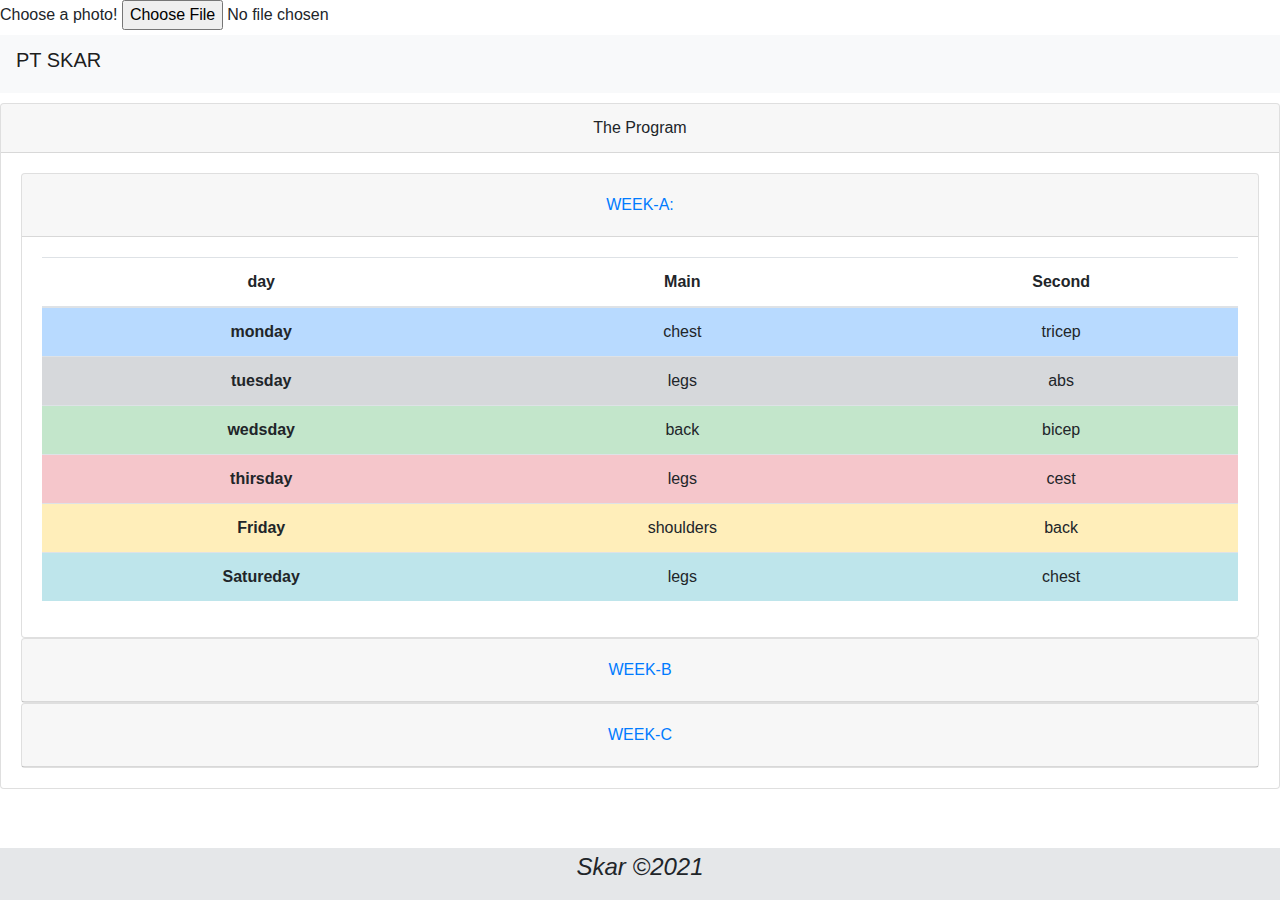
==== commit 7413a860: "Update index.html" ====
--- a/index.html
+++ b/index.html
@@ -10,7 +10,11 @@
 </head>
 <body>
     <header>
-        <input type="file" accept="image/*" capture="camera" />
+        <label for="photo">Choose a photo!</label>
+
+        <input type="file"
+               id="photo" name="photo"
+               accept="image/*">
         <!-- As a heading -->
         <nav class="navbar navbar-light bg-light">
             <span class="navbar-brand mb-0 h1"><div class="title"><h5>PT SKAR<h5></class></span>
